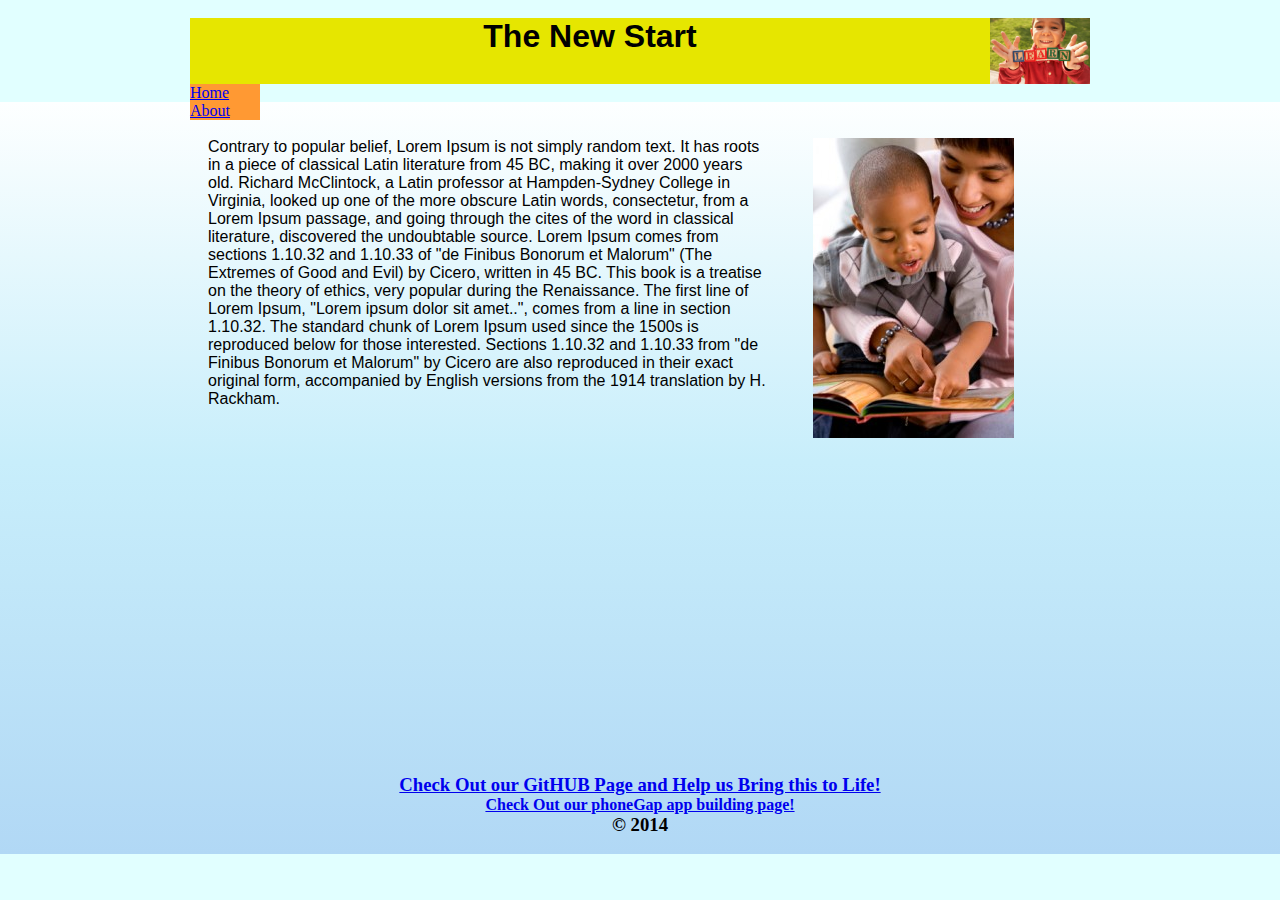
==== about.html @ 1b49a26a "We Learn Phase II" ====
<!DOCTYPE html>
<html>
<head>
	<title>Home</title>
	<meta name="viewport" contact="width=device-width,initial-scale=1">
	<link rel="stylesheet" type="text/css" href="css/style.css">
	<script src="js/script.js"></script>
</head>
<body>


<div class="container">
<header>
	<img src="assets/childLearning.jpg">
	<h1>The New Start</h1>
</header>
<nav>
	<ul>
		<li><a href="index.html">Home</a></li>
		<li><a href="about.html">About</a></li>
	</ul>
</nav>

	<div class="content">
	

		<div id="text">
		<div class="text1">		
			<p>Contrary to popular belief, Lorem Ipsum is not simply random text. It has roots in a piece of classical Latin literature from 45 BC, making it over 2000 years old. Richard McClintock, a Latin professor at Hampden-Sydney College in Virginia, looked up one of the more obscure Latin words, consectetur, from a Lorem Ipsum passage, and going through the cites of the word in classical literature, discovered the undoubtable source. Lorem Ipsum comes from sections 1.10.32 and 1.10.33 of "de Finibus Bonorum et Malorum" (The Extremes of Good and Evil) by Cicero, written in 45 BC. This book is a treatise on the theory of ethics, very popular during the Renaissance. The first line of Lorem Ipsum, "Lorem ipsum dolor sit amet..", comes from a line in section 1.10.32.

			The standard chunk of Lorem Ipsum used since the 1500s is reproduced below for those interested. Sections 1.10.32 and 1.10.33 from "de Finibus Bonorum et Malorum" by Cicero are also reproduced in their exact original form, accompanied by English versions from the 1914 translation by H. Rackham.</p>
		</div>
		<div class="text2">
			<img src="assets/we_learn1.jpg">
		</div>
		</div>
	</div>



		<footer>
			<h3><a href="https://github.com/misrowerepo/start-of-something.git">Check Out our GitHUB Page and Help us Bring this to Life!</a></h3>
			<h4><a href="https://build.phonegap.com/apps">Check Out our phoneGap app building page!</a></h4>

			<h3><p>&copy; 2014</p></h3>

		</footer>
</div>
</body>
</html>
---- css/style.css ----
/*css*/

@charset "UTF-8";

/* ------------------------------------------
  RESET
--------------------------------------------- */
img, object, embed, video {
    max-width: 100%;
}
/* IE 6 does not support max-width so default to width 100% */
.ie6 img {
    width:100%;
}
body, div,
h1, h2, h3, h4, h5, h6,
p, blockquote, pre, dl, dt, dd, ol, ul, li, hr,
fieldset, form, label, legend, th, td,
article, aside, figure, footer, header, hgroup, menu, nav, section,
summary, hgroup {
  margin: 0;
  padding: 0;
  border: 0;
}

body {
	background: rgb(225,255,255); /* Old browsers */
background: -moz-linear-gradient(top,  rgba(225,255,255,1) 0%, rgba(225,255,255,1) 7%, rgba(225,255,255,1) 12%, rgba(253,255,255,1) 12%, rgba(230,248,253,1) 30%, rgba(200,238,251,1) 54%, rgba(190,228,248,1) 75%, rgba(177,216,245,1) 100%); /* FF3.6+ */
background: -webkit-gradient(linear, left top, left bottom, color-stop(0%,rgba(225,255,255,1)), color-stop(7%,rgba(225,255,255,1)), color-stop(12%,rgba(225,255,255,1)), color-stop(12%,rgba(253,255,255,1)), color-stop(30%,rgba(230,248,253,1)), color-stop(54%,rgba(200,238,251,1)), color-stop(75%,rgba(190,228,248,1)), color-stop(100%,rgba(177,216,245,1))); /* Chrome,Safari4+ */
background: -webkit-linear-gradient(top,  rgba(225,255,255,1) 0%,rgba(225,255,255,1) 7%,rgba(225,255,255,1) 12%,rgba(253,255,255,1) 12%,rgba(230,248,253,1) 30%,rgba(200,238,251,1) 54%,rgba(190,228,248,1) 75%,rgba(177,216,245,1) 100%); /* Chrome10+,Safari5.1+ */
background: -o-linear-gradient(top,  rgba(225,255,255,1) 0%,rgba(225,255,255,1) 7%,rgba(225,255,255,1) 12%,rgba(253,255,255,1) 12%,rgba(230,248,253,1) 30%,rgba(200,238,251,1) 54%,rgba(190,228,248,1) 75%,rgba(177,216,245,1) 100%); /* Opera 11.10+ */
background: -ms-linear-gradient(top,  rgba(225,255,255,1) 0%,rgba(225,255,255,1) 7%,rgba(225,255,255,1) 12%,rgba(253,255,255,1) 12%,rgba(230,248,253,1) 30%,rgba(200,238,251,1) 54%,rgba(190,228,248,1) 75%,rgba(177,216,245,1) 100%); /* IE10+ */
background: linear-gradient(to bottom,  rgba(225,255,255,1) 0%,rgba(225,255,255,1) 7%,rgba(225,255,255,1) 12%,rgba(253,255,255,1) 12%,rgba(230,248,253,1) 30%,rgba(200,238,251,1) 54%,rgba(190,228,248,1) 75%,rgba(177,216,245,1) 100%); /* W3C */
filter: progid:DXImageTransform.Microsoft.gradient( startColorstr='#e1ffff', endColorstr='#b1d8f5',GradientType=0 ); /* IE6-9 */
	font-family: Verdana, "Times New Roman", "Comic Sans";

}

a:active,
a:hover {
  outline: 0;
}

@-webkit-viewport { width: device-width; }
@-moz-viewport { width: device-width; }
@-ms-viewport { width: device-width; }
@-o-viewport { width: device-width; }
@viewport { width: device-width; }


img {
	max-width: 100%;

}

header{
	margin-top: 2%;
	width: 100%;
	height: 66px;
	text-align: center;
	background: #E6E600;

}

header img{
	max-width: 100px;
	max-height: 100px;
	display: block;
	clear: both;
	margin: 0 auto;
	float: right;
}

header h1 {
	font-size: 2em;
	font-family: sans-serif;

}
.container {
	width: 90%;
	max-width: 900px;
	margin: 0 auto;

}

#tux1 {
	max-width: 120px;
	max-height: 120px;
	display: inline;
	clear: both;
	float: right;
	padding-right: 45%
}

nav li{
	display: block;
	background-color: #FF9933;
	color: #fffff0;
	max-width: 70px
}



.content {
	margin: 0 auto;
	width: 96%;
	padding: 2%;
	min-height: 600px;
}



footer {
	text-align: center;
	padding: 2%;
}

#text {
	margin: 0 auto;
	display: inline;
	width: 70%;
	font-family: sans-serif;
	font-size: 1em;
}

.text1 {
	width: 65%;
	float: left;
}

.text2 {
	width: 30%;
	display: inline;
	float: right;
}
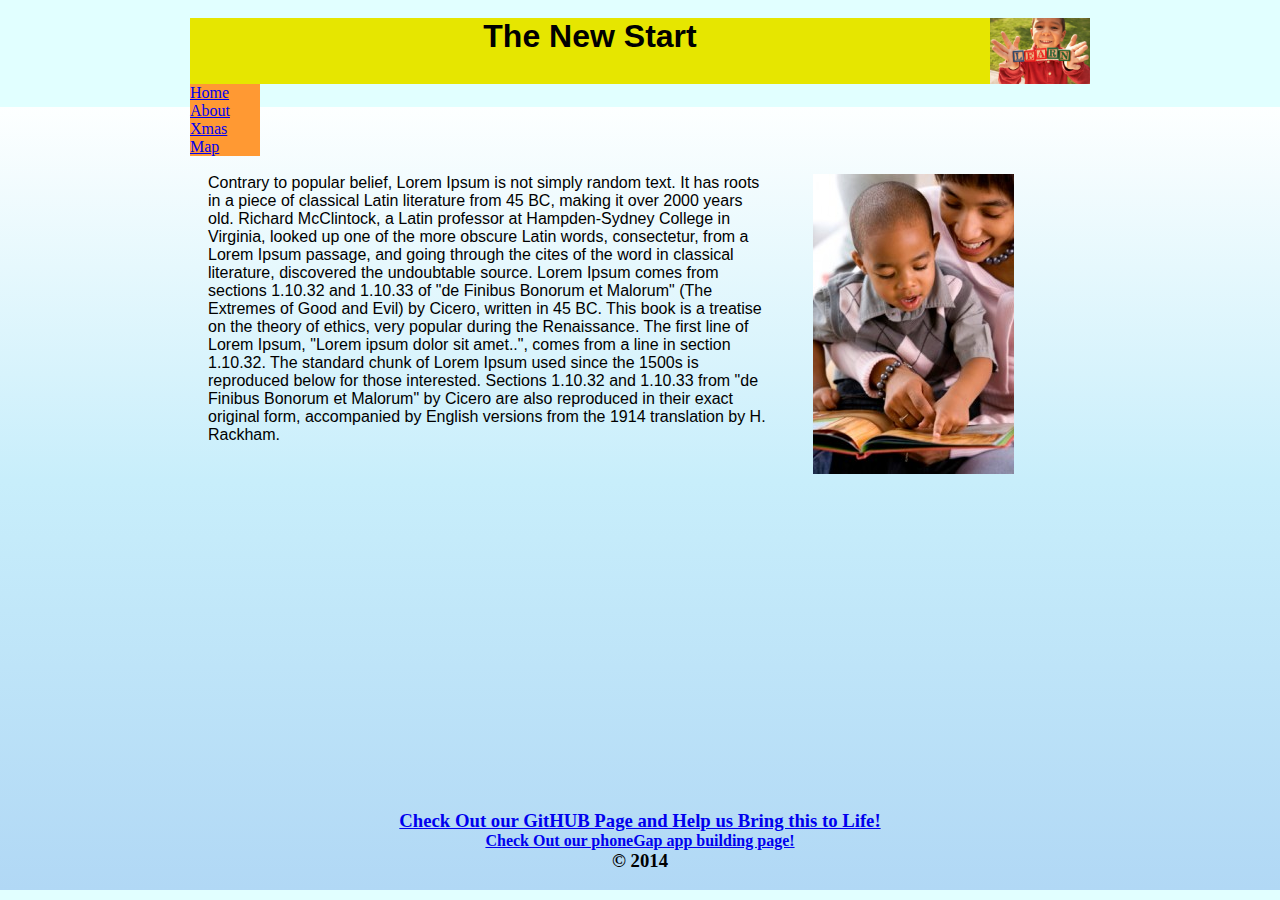
==== commit 88e52807: "new project updates" ====
--- a/about.html
+++ b/about.html
@@ -18,6 +18,7 @@
 	<ul>
 		<li><a href="index.html">Home</a></li>
 		<li><a href="about.html">About</a></li>
+		<li><a href="xmasMap.html">Xmas Map</a></li>
 	</ul>
 </nav>
 
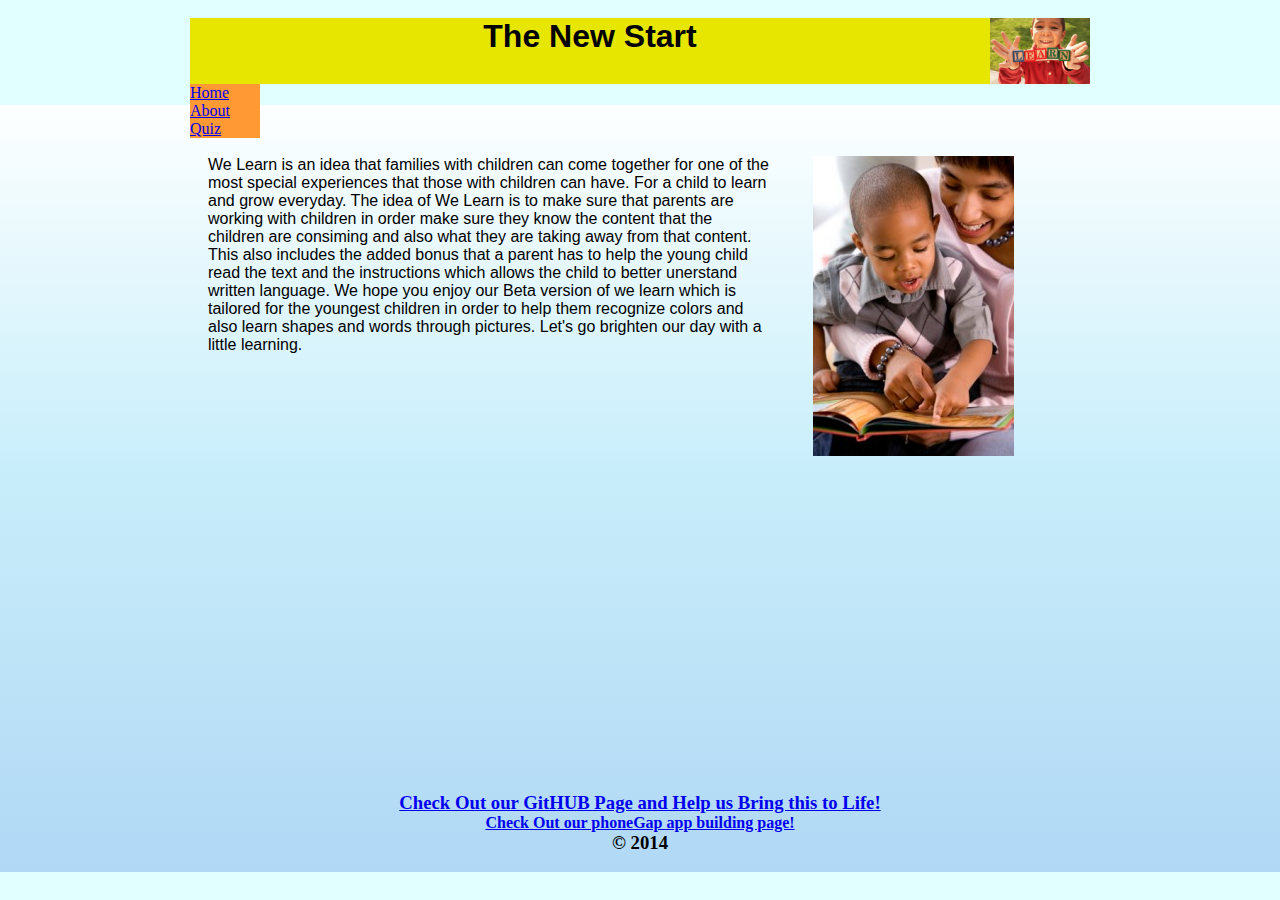
==== commit de435539: "multitude of changes" ====
--- a/about.html
+++ b/about.html
@@ -18,7 +18,7 @@
 	<ul>
 		<li><a href="index.html">Home</a></li>
 		<li><a href="about.html">About</a></li>
-		<li><a href="xmasMap.html">Xmas Map</a></li>
+		<li><a href="firstSlide.html">Quiz</a></li>
 	</ul>
 </nav>
 
@@ -27,9 +27,12 @@
 
 		<div id="text">
 		<div class="text1">		
-			<p>Contrary to popular belief, Lorem Ipsum is not simply random text. It has roots in a piece of classical Latin literature from 45 BC, making it over 2000 years old. Richard McClintock, a Latin professor at Hampden-Sydney College in Virginia, looked up one of the more obscure Latin words, consectetur, from a Lorem Ipsum passage, and going through the cites of the word in classical literature, discovered the undoubtable source. Lorem Ipsum comes from sections 1.10.32 and 1.10.33 of "de Finibus Bonorum et Malorum" (The Extremes of Good and Evil) by Cicero, written in 45 BC. This book is a treatise on the theory of ethics, very popular during the Renaissance. The first line of Lorem Ipsum, "Lorem ipsum dolor sit amet..", comes from a line in section 1.10.32.
+			<p>We Learn is an idea that families with children can come together for one of the most special experiences that those with children can have. For a child to learn and grow everyday. The idea of We Learn is to make sure that parents are working with children in order make sure they know the content that the children are consiming and also what they are taking away from that content. This also includes the added bonus that a parent has to help the young child read the text and the instructions which allows the child to better unerstand written language. 
 
-			The standard chunk of Lorem Ipsum used since the 1500s is reproduced below for those interested. Sections 1.10.32 and 1.10.33 from "de Finibus Bonorum et Malorum" by Cicero are also reproduced in their exact original form, accompanied by English versions from the 1914 translation by H. Rackham.</p>
+			We hope you enjoy our Beta version of we learn which is tailored for the youngest children in order to help them recognize colors and also learn shapes and words through pictures. 
+
+			Let's go brighten our day with a little learning. 	
+			</p>
 		</div>
 		<div class="text2">
 			<img src="assets/we_learn1.jpg">
